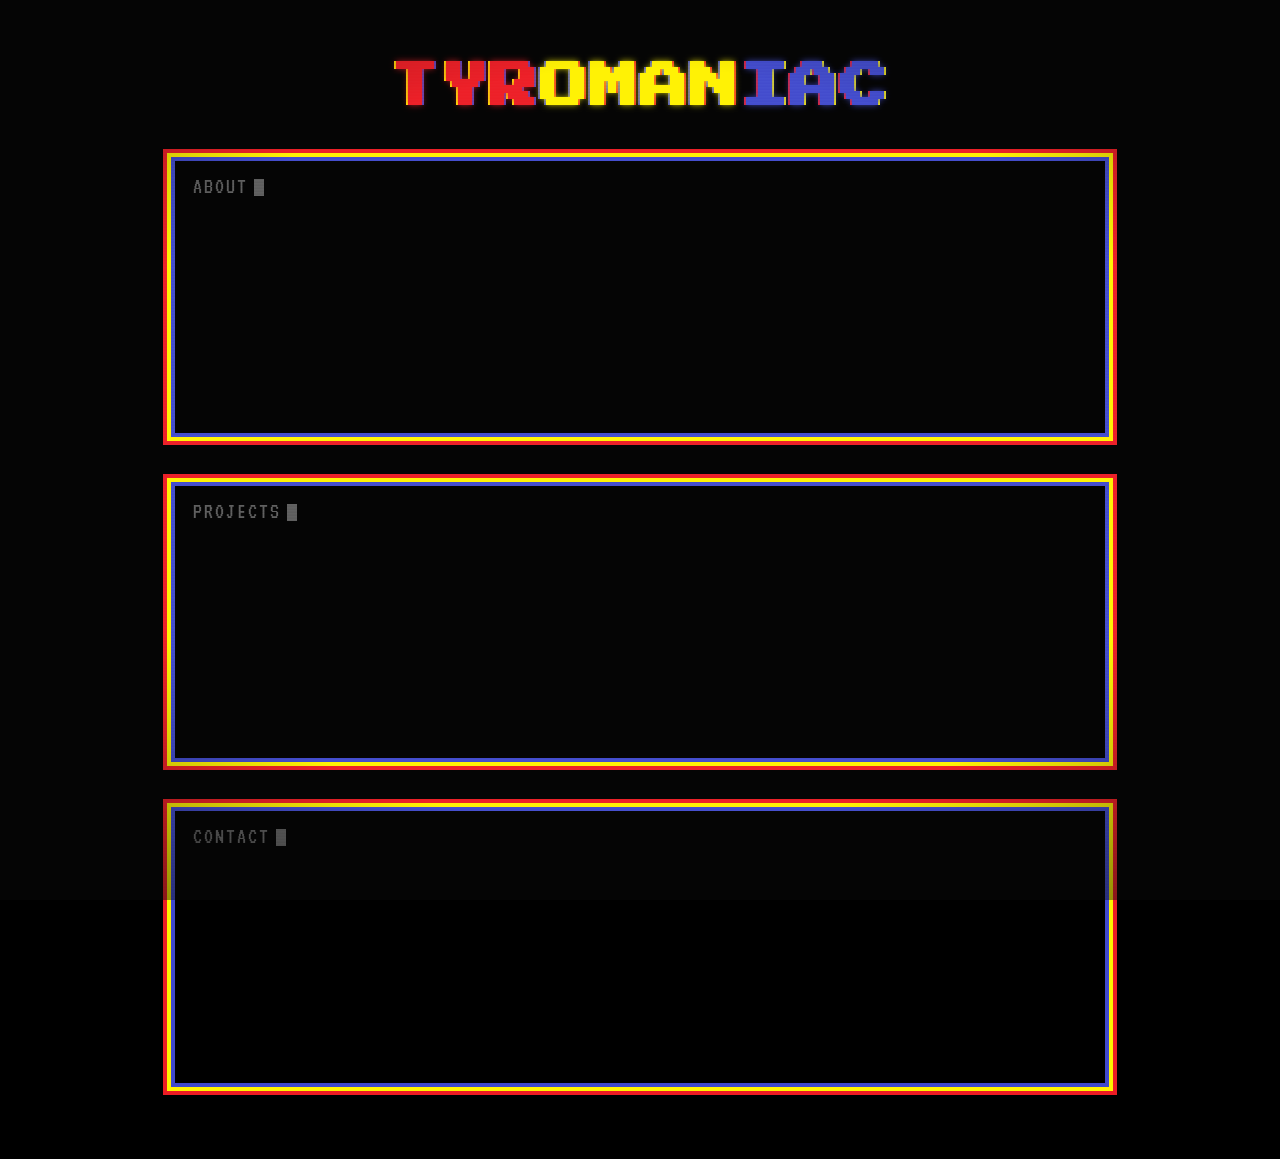
==== index.html @ f8b8413a "second commit" ====
<!DOCTYPE html>
<html lang="en">
<head>
  <meta charset="UTF-8">
  <meta name="viewport" content="width=device-width, initial-scale=1.0">
  <title>MAIN</title>
  <link href="https://fonts.googleapis.com/css2?family=Press+Start+2P&family=VT323&display=swap" rel="stylesheet">
  <link rel="stylesheet" href="styles/stylesheet.css">
</head>
<body>

  <div class="overlay scanlines"></div>
  <div class="overlay vignette"></div>
  <div class="overlay flicker"></div>

  <div class="page">
    <h1 class="title">
      <span class="c-red">TYR</span><span class="c-yellow">OMAN</span><span class="c-blue">IAC</span>
    </h1>

    <div class="box">
      <div class="label">ABOUT<span class="cursor"></span></div>
    </div>

    <div class="box">
      <div class="label">PROJECTS<span class="cursor"></span></div>
    </div>

    <div class="box">
      <div class="label">CONTACT<span class="cursor"></span></div>
    </div>
  </div>

</body>
</html>
---- styles/stylesheet.css ----
:root{
    --red:    #ED1C24;
    --yellow: #FFF200;
    --blue:   #3F48CC;
    --black:  #000000;
    --dim:    #5a5a5a;
  }

  *{ box-sizing: border-box; }

  html,body{
    margin:0;
    padding:0;
    background: var(--black);
    min-height:100vh;
  }

  body{
    position:relative;
    font-family:'VT323', monospace;
    color:#ccc;
    overflow-x:hidden;
  }

  /* ---------- FULL-PAGE CRT OVERLAYS ---------- */
  /* These are fixed to the viewport, not to any panel, so the whole
     browser window reads as one screen rather than a tile floating on a page. */

  .overlay{
    position:fixed;
    inset:0;
    pointer-events:none;
    z-index:50;
  }

  .overlay.scanlines{
    background: repeating-linear-gradient(
      to bottom,
      rgba(255,255,255,0.05) 0px,
      rgba(255,255,255,0.05) 1px,
      rgba(0,0,0,0) 2px,
      rgba(0,0,0,0) 3px
    );
    mix-blend-mode: overlay;
    animation: scan 8s linear infinite;
  }

  .overlay.vignette{
    background: radial-gradient(ellipse at center, rgba(0,0,0,0) 60%, rgba(0,0,0,0.6) 100%);
  }

  .overlay.flicker{
    background: rgba(255,255,255,0.02);
    animation: flicker 6s infinite;
  }

  @keyframes scan{
    0%{ background-position-y: 0; }
    100%{ background-position-y: 100px; }
  }

  @keyframes flicker{
    0%, 96%, 100%{ opacity: 0; }
    97%{ opacity: 1; }
    98%{ opacity: 0.3; }
    99%{ opacity: 0.8; }
  }

  /* ---------- PAGE CONTENT ---------- */
  .page{
    max-width:1040px;
    margin: 0 auto;
    padding: 5vh 4vw 8vh;
    animation: powerOn 1.1s ease-out both;
    transform-origin: center;
  }

  @keyframes powerOn{
    0%{ transform: scaleY(0.02); opacity:0; filter: brightness(3); }
    40%{ transform: scaleY(1.02); opacity:1; }
    55%{ transform: scaleY(0.98); }
    70%{ transform: scaleY(1); filter: brightness(1.4); }
    100%{ transform: scaleY(1); filter: brightness(1); }
  }

  /* ---------- TITLE ---------- */
  h1.title{
    font-family:'Press Start 2P', monospace;
    text-align:center;
    font-size: clamp(1.4rem, 5.4vw, 3rem);
    letter-spacing: 2px;
    margin: 1vh 0 4vh;
    line-height:1.4;
    user-select:none;
  }

  .c-red    { color: var(--red);    text-shadow: 0 0 6px rgba(237,28,36,0.7), 2px 0 var(--blue), -2px 0 var(--yellow); }
  .c-yellow { color: var(--yellow); text-shadow: 0 0 6px rgba(255,242,0,0.7), 2px 0 var(--red),  -2px 0 var(--blue); }
  .c-blue   { color: var(--blue);   text-shadow: 0 0 6px rgba(63,72,204,0.8),  2px 0 var(--yellow),-2px 0 var(--red); }

  /* ---------- CONTENT BOXES ---------- */
  .box{
    position:relative;
    width:100%;
    min-height: clamp(140px, 26vw, 280px);
    background: var(--black);
    border: 4px solid var(--blue);
    box-shadow:
      0 0 0 4px var(--yellow),
      0 0 0 8px var(--red);
    margin: 0 0 5vh;
  }

  .box:last-child{ margin-bottom: 0; }

  .box .label{
    position:absolute;
    top: 14px;
    left: 18px;
    font-size: 1.4rem;
    letter-spacing: 2px;
    color: var(--dim);
  }

  .box .cursor{
    display:inline-block;
    width: 10px;
    height: 1.1rem;
    background: var(--dim);
    margin-left: 6px;
    vertical-align: -3px;
    animation: blink 1s step-end infinite;
  }

  @keyframes blink{
    0%, 49%{ opacity:1; }
    50%, 100%{ opacity:0; }
  }

  @media (prefers-reduced-motion: reduce){
    .page, .overlay.flicker, .overlay.scanlines, .box .cursor{ animation: none !important; }
  }
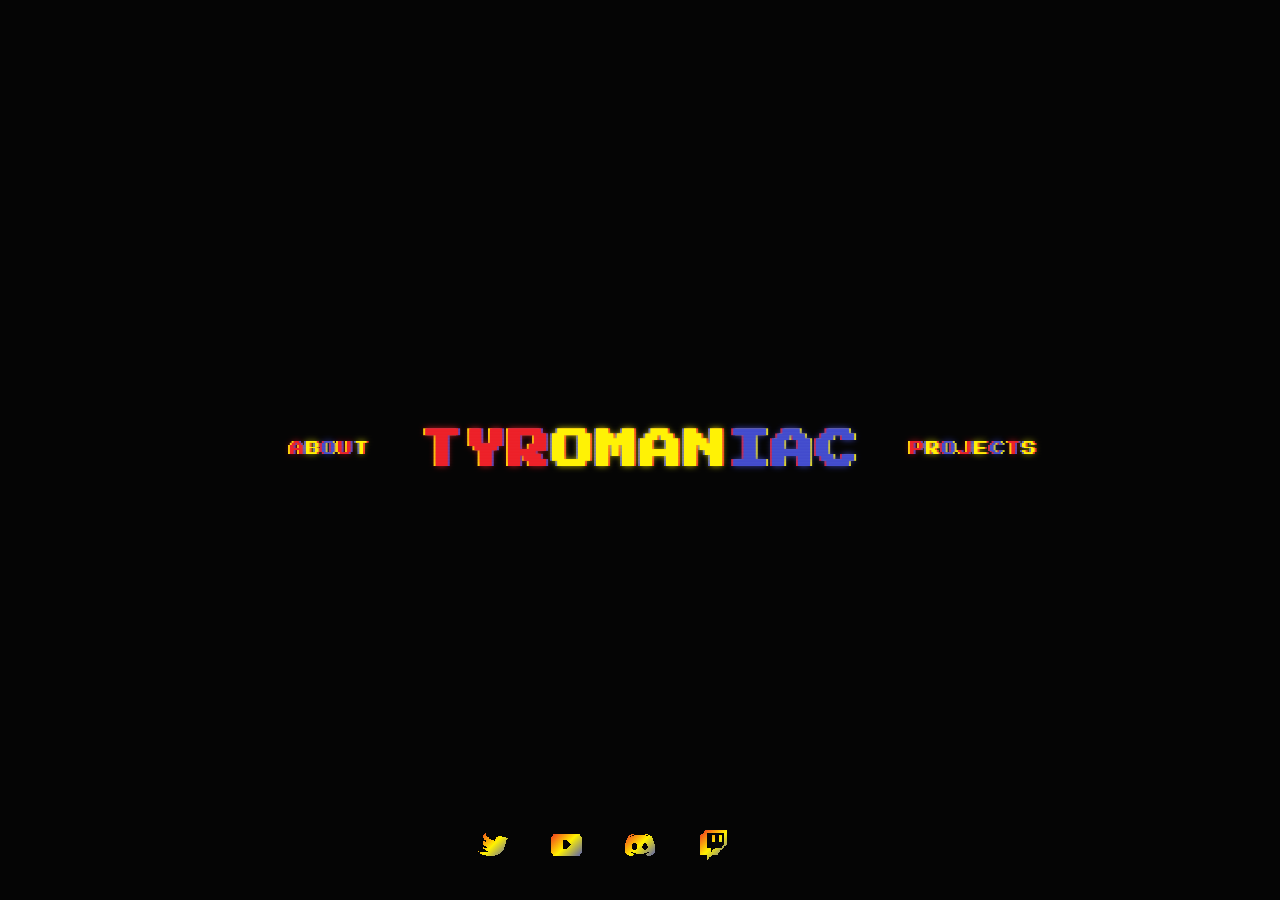
==== commit c15d962d: "final for today, im tired" ====
--- a/index.html
+++ b/index.html
@@ -1,11 +1,299 @@
 <!DOCTYPE html>
 <html lang="en">
 <head>
-  <meta charset="UTF-8">
-  <meta name="viewport" content="width=device-width, initial-scale=1.0">
-  <title>MAIN</title>
-  <link href="https://fonts.googleapis.com/css2?family=Press+Start+2P&family=VT323&display=swap" rel="stylesheet">
-  <link rel="stylesheet" href="styles/stylesheet.css">
+<meta charset="UTF-8">
+<meta name="viewport" content="width=device-width, initial-scale=1.0">
+<title>MAIN</title>
+<link rel="icon" type="image/x-icon" href="assets/favicon.png">
+<link href="https://fonts.googleapis.com/css2?family=Press+Start+2P&family=VT323&display=swap" rel="stylesheet">
+<style>
+  :root{
+    --red:    #ED1C24;
+    --yellow: #FFF200;
+    --blue:   #3F48CC;
+    --black:  #000000;
+    --dim:    #5a5a5a;
+  }
+
+  *{ box-sizing: border-box; }
+
+  html,body{
+    margin:0;
+    padding:0;
+    background: var(--black);
+    min-height:100vh;
+  }
+
+  body{
+    position:relative;
+    font-family:'VT323', monospace;
+    color:#ccc;
+    overflow-x:hidden;
+  }
+
+  /* ---------- FULL-PAGE CRT OVERLAYS ---------- */
+  .overlay{
+    position:fixed;
+    inset:0;
+    pointer-events:none;
+    z-index:50;
+  }
+
+  .overlay.scanlines{
+    background: repeating-linear-gradient(
+      to bottom,
+      rgba(255,255,255,0.05) 0px,
+      rgba(255,255,255,0.05) 1px,
+      rgba(0,0,0,0) 2px,
+      rgba(0,0,0,0) 3px
+    );
+    mix-blend-mode: overlay;
+    animation: scan 8s linear infinite;
+  }
+
+  .overlay.vignette{
+    background: radial-gradient(ellipse at center, rgba(0,0,0,0) 60%, rgba(0,0,0,0.6) 100%);
+  }
+
+  .overlay.flicker{
+    background: rgba(255,255,255,0.02);
+    animation: flicker 6s infinite;
+  }
+
+  @keyframes scan{
+    0%{ background-position-y: 0; }
+    100%{ background-position-y: 100px; }
+  }
+
+  @keyframes flicker{
+    0%, 96%, 100%{ opacity: 0; }
+    97%{ opacity: 1; }
+    98%{ opacity: 0.3; }
+    99%{ opacity: 0.8; }
+  }
+
+  /* ---------- PAGE CONTENT ---------- */
+  .page{
+    max-width:1200px;
+    margin: 0 auto;
+    padding: 6vh 4vw;
+    min-height: 100vh;
+    display:flex;
+    flex-direction:column;
+    justify-content:center;
+    animation: powerOn 1.1s ease-out both;
+    transform-origin: center;
+  }
+
+  @keyframes powerOn{
+    0%{ transform: scaleY(0.02); opacity:0; filter: brightness(3); }
+    40%{ transform: scaleY(1.02); opacity:1; }
+    55%{ transform: scaleY(0.98); }
+    70%{ transform: scaleY(1); filter: brightness(1.4); }
+    100%{ transform: scaleY(1); filter: brightness(1); }
+  }
+
+  /* ---------- TOP NAV: word / title / word ---------- */
+  .topnav{
+    display:grid;
+    grid-template-columns: 1fr auto 1fr;
+    grid-template-areas: "left title right";
+    align-items:center;
+    gap: clamp(1rem, 4vw, 3rem);
+  }
+
+  h1.title{
+    grid-area:title;
+    font-family:'Press Start 2P', monospace;
+    text-align:center;
+    font-size: clamp(1.2rem, 4.6vw, 2.6rem);
+    letter-spacing: 2px;
+    line-height:1.4;
+    margin:0;
+    user-select:none;
+  }
+
+  .c-red    { color: var(--red);    text-shadow: 0 0 6px rgba(237,28,36,0.7), 2px 0 var(--blue), -2px 0 var(--yellow); }
+  .c-yellow { color: var(--yellow); text-shadow: 0 0 6px rgba(255,242,0,0.7), 2px 0 var(--red),  -2px 0 var(--blue); }
+  .c-blue   { color: var(--blue);   text-shadow: 0 0 6px rgba(63,72,204,0.8),  2px 0 var(--yellow),-2px 0 var(--red); }
+
+  .nav-word{
+    background:none;
+    border:none;
+    padding:6px 2px;
+    cursor:pointer;
+    font-family:'Press Start 2P', monospace;
+    font-size: clamp(0.6rem, 1.6vw, 0.9rem);
+    letter-spacing:2px;
+    line-height:1.6;
+    text-align:center;
+    -webkit-tap-highlight-color: transparent;
+    transition: filter 0.15s ease, transform 0.15s ease;
+  }
+  .nav-word.left{ grid-area:left; justify-self:end; }
+  .nav-word.right{ grid-area:right; justify-self:start; }
+
+  .nav-word:hover, .nav-word:focus-visible{
+    filter: brightness(1.4);
+    transform: translateY(-2px);
+  }
+
+  .nav-word.active{
+    text-decoration: underline;
+    text-underline-offset: 6px;
+  }
+
+  @media (max-width: 640px){
+    .topnav{
+      grid-template-columns: 1fr 1fr;
+      grid-template-areas:
+        "title title"
+        "left  right";
+      row-gap: 2rem;
+    }
+    .nav-word.left{ justify-self:center; }
+    .nav-word.right{ justify-self:center; }
+  }
+
+  /* ---------- POPUP BOX ---------- */
+  .backdrop{
+    position:fixed;
+    inset:0;
+    background: rgba(0,0,0,0.7);
+    z-index:90;
+    opacity:0;
+    pointer-events:none;
+    transition: opacity 0.25s ease;
+  }
+  .backdrop.open{
+    opacity:1;
+    pointer-events:auto;
+  }
+
+  .popup{
+    position:fixed;
+    top:50%;
+    left:50%;
+    transform: translate(-50%,-50%) scale(0.94);
+    width:min(640px, 88vw);
+    max-height:78vh;
+    overflow-y:auto;
+    background: var(--black);
+    border: 4px solid var(--blue);
+    box-shadow:
+      0 0 0 4px var(--yellow),
+      0 0 0 8px var(--red);
+    z-index:100;
+    opacity:0;
+    pointer-events:none;
+    transition: opacity 0.25s ease, transform 0.25s ease;
+    padding: 2.4rem 1.6rem 1.6rem;
+  }
+  .popup.open{
+    opacity:1;
+    transform: translate(-50%,-50%) scale(1);
+    pointer-events:auto;
+  }
+
+  .popup .close-btn{
+    position:absolute;
+    top:8px;
+    right:12px;
+    background:none;
+    border:none;
+    color: var(--dim);
+    font-family:'Press Start 2P', monospace;
+    font-size:1rem;
+    cursor:pointer;
+    line-height:1;
+    padding:6px;
+  }
+  .popup .close-btn:hover{ color:#fff; }
+
+  .popup h2{
+    font-family:'Press Start 2P', monospace;
+    font-size:1rem;
+    letter-spacing:2px;
+    margin: 0 0 1.2rem;
+  }
+
+  .popup p{
+    font-size:1.3rem;
+    line-height:1.5;
+    color:#ccc;
+    margin:0 0 1rem;
+  }
+
+  /* ---------- SOCIAL ICONS ---------- */
+  .socials{
+    position:fixed;
+    left:0;
+    right:0;
+    bottom: clamp(1rem, 4vh, 2.4rem);
+    display:flex;
+    justify-content:center;
+    align-items:center;
+    gap: clamp(1.2rem, 4vw, 2.2rem);
+    z-index:60;
+  }
+
+  .social-icon{
+    display:inline-flex;
+    align-items:center;
+    justify-content:center;
+    width:2.4rem;
+    height:2.4rem;
+    text-decoration:none;
+    transition: transform 0.15s ease, filter 0.15s ease;
+  }
+
+  .social-icon:hover, .social-icon:focus-visible{
+    transform: translateY(-3px) scale(1.1);
+  }
+
+  .icon-mask{
+    display:block;
+    width: 1.9rem;
+    height: 1.9rem;
+    background: linear-gradient(135deg, var(--red) 0%, var(--yellow) 50%, var(--blue) 100%);
+    -webkit-mask-image: var(--icon);
+    mask-image: var(--icon);
+    -webkit-mask-size: contain;
+    mask-size: contain;
+    -webkit-mask-repeat: no-repeat;
+    mask-repeat: no-repeat;
+    -webkit-mask-position: center;
+    mask-position: center;
+    image-rendering: pixelated;
+    image-rendering: crisp-edges;
+  }
+
+  .social-icon.secret{
+    opacity:0;
+    pointer-events:none;
+    transition: opacity 0.5s ease;
+  }
+  .social-icon.secret.revealed{
+    opacity:1;
+    pointer-events:auto;
+  }
+
+  #secretSpot{
+    position:fixed;
+    top: 47px;
+    left: 133px;
+    width: 46px;
+    height: 58px;
+    z-index:55;
+    cursor:default;
+    background:transparent;
+  }
+
+  @media (prefers-reduced-motion: reduce){
+    .page, .overlay.flicker, .overlay.scanlines{ animation: none !important; }
+    .popup, .backdrop, .nav-word, .social-icon{ transition: none !important; }
+  }
+</style>
 </head>
 <body>
 
@@ -14,22 +302,120 @@
   <div class="overlay flicker"></div>
 
   <div class="page">
-    <h1 class="title">
-      <span class="c-red">TYR</span><span class="c-yellow">OMAN</span><span class="c-blue">IAC</span>
-    </h1>
-
-    <div class="box">
-      <div class="label">ABOUT<span class="cursor"></span></div>
-    </div>
-
-    <div class="box">
-      <div class="label">PROJECTS<span class="cursor"></span></div>
-    </div>
-
-    <div class="box">
-      <div class="label">CONTACT<span class="cursor"></span></div>
+    <div class="topnav">
+      <button class="nav-word left tri-text" data-target="about">ABOUT</button>
+
+      <h1 class="title">
+        <span class="c-red">TYR</span><span class="c-yellow">OMAN</span><span class="c-blue">IAC</span>
+      </h1>
+
+      <button class="nav-word right tri-text" data-target="projects">PROJECTS</button>
     </div>
   </div>
 
+  <footer class="socials">
+    <a class="social-icon" href="https://twitter.com/teawithtiger_" target="_blank" rel="noopener" aria-label="Twitter">
+      <span class="icon-mask" style="--icon:url('assets/twitter-logo.png');"></span>
+    </a>
+    <a class="social-icon" href="https://www.youtube.com/@teawithtiger_" target="_blank" rel="noopener" aria-label="YouTube">
+      <span class="icon-mask" style="--icon:url('assets/youtube-logo.png');"></span>
+    </a>
+    <a class="social-icon" href="https://discord.com/invite/DxAtuN2EuC" target="_blank" rel="noopener" aria-label="Discord">
+      <span class="icon-mask" style="--icon:url('assets/discord-logo.png');"></span>
+    </a>
+    <a class="social-icon" href="https://twitch.tv/teawithtiger" target="_blank" rel="noopener" aria-label="Twitch">
+      <span class="icon-mask" style="--icon:url('assets/twitch-logo.png');"></span>
+    </a>
+    <a class="social-icon secret" href="#" target="_blank" rel="noopener" aria-label="???" tabindex="-1">
+      <span class="icon-mask" style="--icon:url('assets/secret-logo.png');"></span>
+    </a>
+  </footer>
+
+  <div id="secretSpot" aria-hidden="true"></div>
+
+  <div class="backdrop" id="backdrop"></div>
+  <div class="popup" id="popup" role="dialog" aria-modal="true" aria-hidden="true">
+    <button class="close-btn" id="closeBtn" aria-label="Close">&times;</button>
+    <h2 id="popupTitle"></h2>
+    <div id="popupContent"></div>
+  </div>
+
+<script>
+  const sections = {
+    about: {
+      title: "ABOUT",
+      html: "<p>Placeholder about text goes here.</p>"
+    },
+    projects: {
+      title: "PROJECTS",
+      html: "<p>Placeholder project list goes here.</p>"
+    }
+  };
+
+  // Cycle r/y/b palette
+
+  function colorize(el){
+    const text = el.textContent;
+    const colors = ['c-red','c-yellow','c-blue'];
+    el.innerHTML = [...text].map((ch, i) =>
+      `<span class="${colors[i % 3]}">${ch}</span>`
+    ).join('');
+  }
+  document.querySelectorAll('.tri-text').forEach(colorize);
+
+  const popup      = document.getElementById('popup');
+  const backdrop    = document.getElementById('backdrop');
+  const popupTitle  = document.getElementById('popupTitle');
+  const popupContent= document.getElementById('popupContent');
+  const closeBtn    = document.getElementById('closeBtn');
+  const navWords    = document.querySelectorAll('.nav-word');
+
+  let currentKey = null;
+
+  function openSection(key, btn){
+    if(currentKey === key && popup.classList.contains('open')){
+      closePopup();
+      return;
+    }
+    const data = sections[key];
+    if(!data) return;
+
+    popupTitle.textContent = data.title;
+    popupContent.innerHTML = data.html;
+    currentKey = key;
+
+    popup.classList.add('open');
+    popup.setAttribute('aria-hidden','false');
+    backdrop.classList.add('open');
+
+    navWords.forEach(w => w.classList.remove('active'));
+    btn.classList.add('active');
+  }
+
+  function closePopup(){
+    popup.classList.remove('open');
+    popup.setAttribute('aria-hidden','true');
+    backdrop.classList.remove('open');
+    navWords.forEach(w => w.classList.remove('active'));
+    currentKey = null;
+  }
+
+  navWords.forEach(btn=>{
+    btn.addEventListener('click', () => openSection(btn.dataset.target, btn));
+  });
+
+  closeBtn.addEventListener('click', closePopup);
+  backdrop.addEventListener('click', closePopup);
+  document.addEventListener('keydown', (e) => {
+    if(e.key === 'Escape') closePopup();
+  });
+
+  const secretSpot = document.getElementById('secretSpot');
+  const secretIcon = document.querySelector('.social-icon.secret');
+  secretSpot.addEventListener('click', () => {
+    secretIcon.classList.add('revealed');
+    secretIcon.removeAttribute('tabindex');
+  });
+</script>
 </body>
 </html>
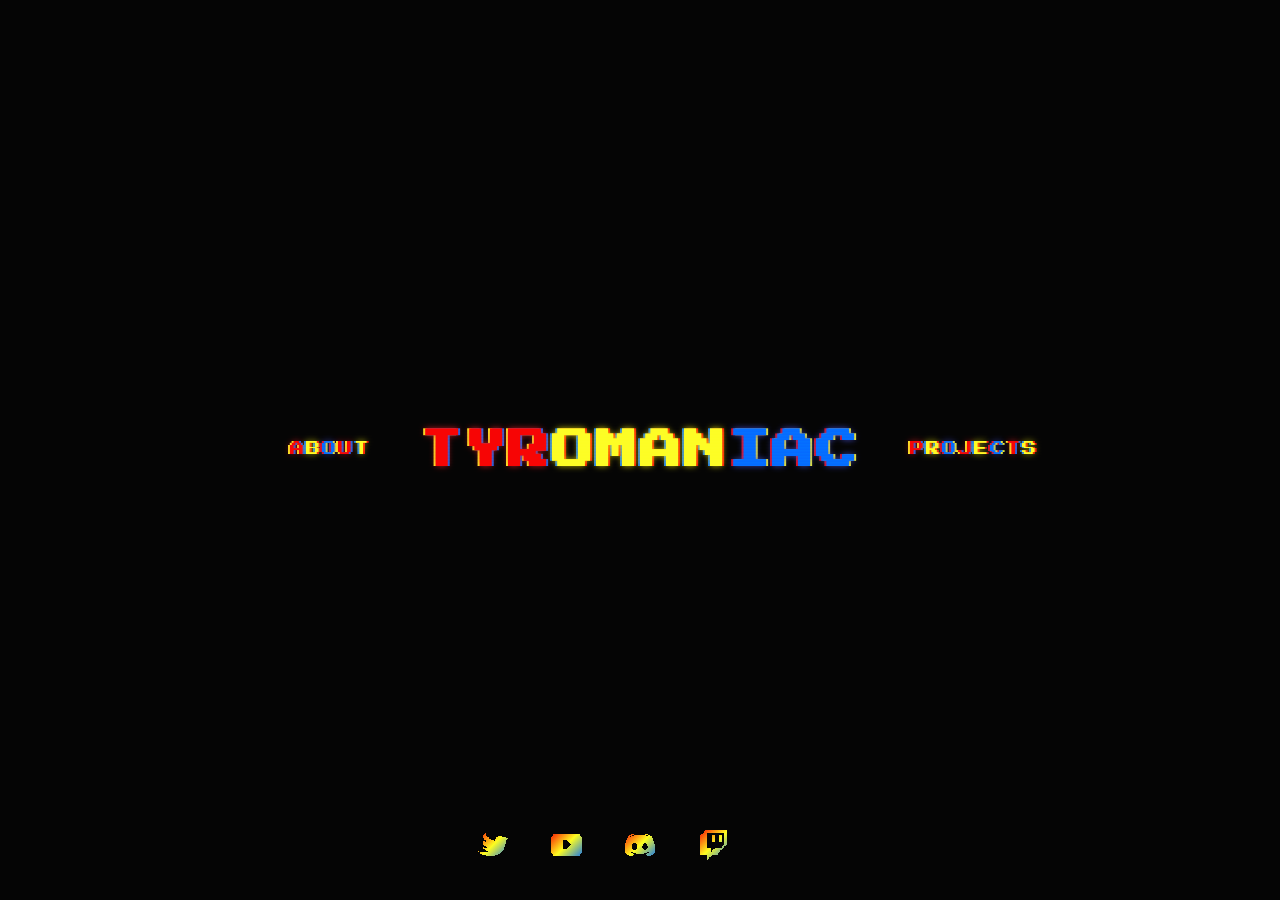
==== commit 122c3bda: "updated colors" ====
--- a/index.html
+++ b/index.html
@@ -4,13 +4,13 @@
 <meta charset="UTF-8">
 <meta name="viewport" content="width=device-width, initial-scale=1.0">
 <title>MAIN</title>
-<link rel="icon" type="image/x-icon" href="assets/favicon.png">
+<link rel="icon" type="image/x-icon" href="assets/favicon.ico">
 <link href="https://fonts.googleapis.com/css2?family=Press+Start+2P&family=VT323&display=swap" rel="stylesheet">
 <style>
   :root{
-    --red:    #ED1C24;
-    --yellow: #FFF200;
-    --blue:   #3F48CC;
+    --red:    #f70000;
+    --yellow: #FDFD20;
+    --blue:   #0069FF;
     --black:  #000000;
     --dim:    #5a5a5a;
   }
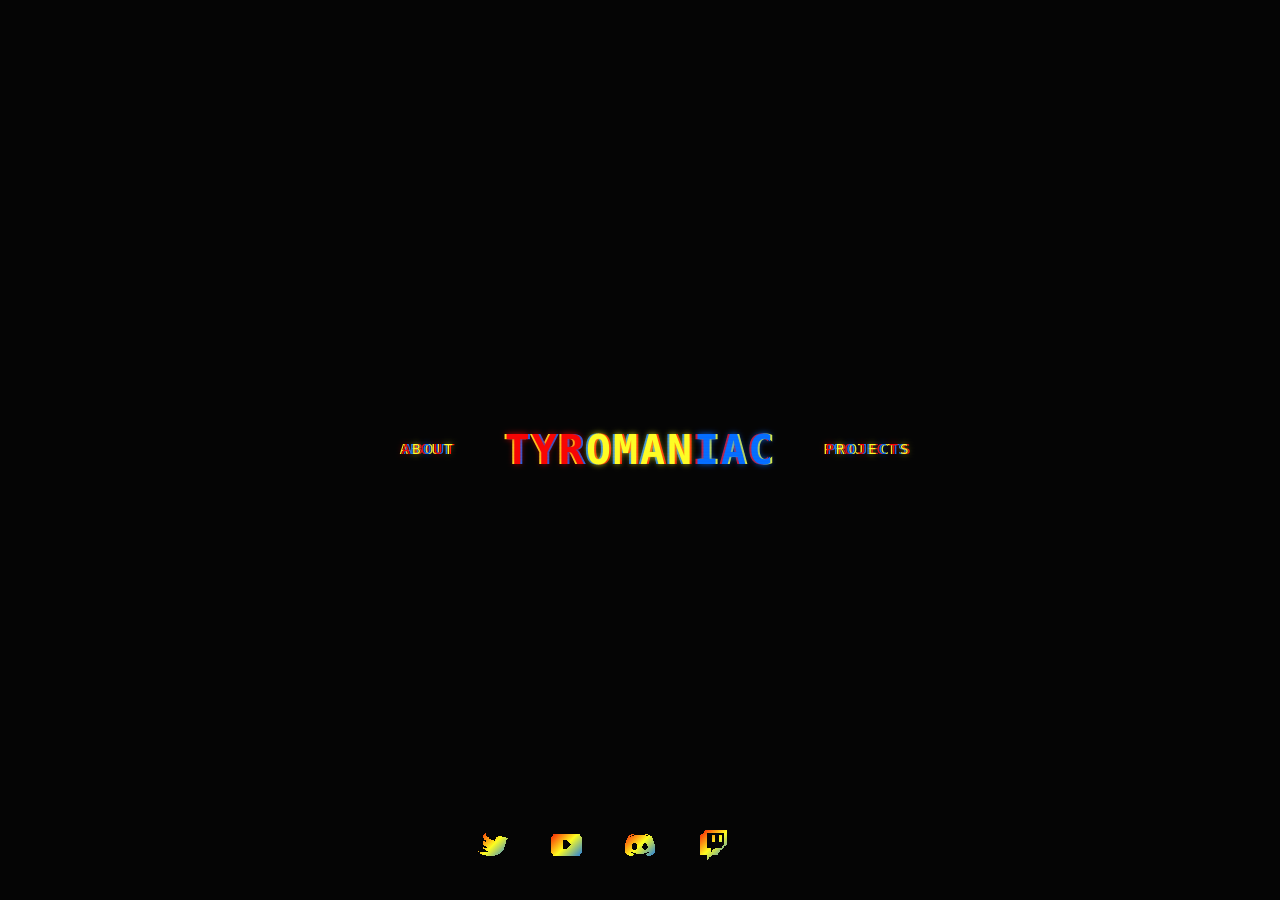
==== commit 96127c11: "buncha stuff" ====
--- a/index.html
+++ b/index.html
@@ -5,7 +5,8 @@
 <meta name="viewport" content="width=device-width, initial-scale=1.0">
 <title>MAIN</title>
 <link rel="icon" type="image/x-icon" href="assets/favicon.ico">
-<link href="https://fonts.googleapis.com/css2?family=Press+Start+2P&family=VT323&display=swap" rel="stylesheet">
+<link href="https://fonts.googleapis.com/css2?family=VT323&display=swap" rel="stylesheet">
+<link href="https://fonts.cdnfonts.com/css/edit-undo-brk" rel="stylesheet">
 <style>
   :root{
     --red:    #f70000;
@@ -104,7 +105,7 @@
 
   h1.title{
     grid-area:title;
-    font-family:'Press Start 2P', monospace;
+    font-family:'Edit Undo BRK', monospace;
     text-align:center;
     font-size: clamp(1.2rem, 4.6vw, 2.6rem);
     letter-spacing: 2px;
@@ -113,16 +114,16 @@
     user-select:none;
   }
 
-  .c-red    { color: var(--red);    text-shadow: 0 0 6px rgba(237,28,36,0.7), 2px 0 var(--blue), -2px 0 var(--yellow); }
-  .c-yellow { color: var(--yellow); text-shadow: 0 0 6px rgba(255,242,0,0.7), 2px 0 var(--red),  -2px 0 var(--blue); }
-  .c-blue   { color: var(--blue);   text-shadow: 0 0 6px rgba(63,72,204,0.8),  2px 0 var(--yellow),-2px 0 var(--red); }
+  .c-red    { color: var(--red);    text-shadow: 0 0 6px color-mix(in srgb, var(--red) 70%, transparent),    2px 0 var(--blue), -2px 0 var(--yellow); }
+  .c-yellow { color: var(--yellow); text-shadow: 0 0 6px color-mix(in srgb, var(--yellow) 70%, transparent), 2px 0 var(--red),  -2px 0 var(--blue); }
+  .c-blue   { color: var(--blue);   text-shadow: 0 0 6px color-mix(in srgb, var(--blue) 80%, transparent),   2px 0 var(--yellow),-2px 0 var(--red); }
 
   .nav-word{
     background:none;
     border:none;
     padding:6px 2px;
     cursor:pointer;
-    font-family:'Press Start 2P', monospace;
+    font-family:'Edit Undo BRK', monospace;
     font-size: clamp(0.6rem, 1.6vw, 0.9rem);
     letter-spacing:2px;
     line-height:1.6;
@@ -202,7 +203,7 @@
     background:none;
     border:none;
     color: var(--dim);
-    font-family:'Press Start 2P', monospace;
+    font-family:'Edit Undo BRK', monospace;
     font-size:1rem;
     cursor:pointer;
     line-height:1;
@@ -211,7 +212,7 @@
   .popup .close-btn:hover{ color:#fff; }
 
   .popup h2{
-    font-family:'Press Start 2P', monospace;
+    font-family:'Edit Undo BRK', monospace;
     font-size:1rem;
     letter-spacing:2px;
     margin: 0 0 1.2rem;
@@ -222,6 +223,83 @@
     line-height:1.5;
     color:#ccc;
     margin:0 0 1rem;
+  }
+
+  .popup .highlight{
+    color: var(--red)
+  }
+
+  .popup .kicker{
+    color: var(--red);
+    font-size:1.1rem;
+    letter-spacing:1px;
+    text-transform:uppercase;
+    margin: 0 0 1rem;
+  }
+
+  .popup a{
+    color: var(--blue);
+    text-decoration: underline;
+    text-underline-offset: 3px;
+    transition: color 0.15s ease;
+  }
+  .popup a:hover, .popup a:focus-visible{
+    color: var(--yellow);
+  }
+
+  .project-list{
+    list-style:none;
+    margin:0;
+    padding:0;
+  }
+  .project-list li{
+    padding: 0 0 1.2rem;
+    margin: 0 0 1.2rem;
+    border-bottom: 1px solid rgba(255,255,255,0.12);
+  }
+  .project-list li:last-child{
+    border-bottom:none;
+    margin-bottom:0;
+    padding-bottom:0;
+  }
+  .project-list h3{
+    font-family:'Edit Undo BRK', monospace;
+    color: var(--red);
+    font-size:1.1rem;
+    letter-spacing:1px;
+    margin:0 0 0.5rem;
+  }
+  .project-list p{
+    margin:0 0 0.6rem;
+  }
+  .project-list a{
+    font-size:1.2rem;
+  }
+
+  .project-links{
+    display:flex;
+    align-items:center;
+    flex-wrap:wrap;
+    gap: 0.4rem 1.2rem;
+    margin-top: 0.2rem;
+  }
+
+  /* Download links get their own look — a small bordered button in the
+     yellow tone, rather than a plain underlined link — so it reads as
+     an action, not just a reference. */
+  .project-links a.download{
+    display:inline-flex;
+    align-items:center;
+    gap:6px;
+    padding: 3px 10px;
+    border: 2px solid var(--yellow);
+    color: var(--yellow);
+    text-decoration: none;
+    transition: background 0.15s ease, color 0.15s ease;
+  }
+  .project-links a.download:hover, .project-links a.download:focus-visible{
+    background: var(--yellow);
+    color: var(--black);
   }
 
   /* ---------- SOCIAL ICONS ---------- */
@@ -326,7 +404,7 @@
     <a class="social-icon" href="https://twitch.tv/teawithtiger" target="_blank" rel="noopener" aria-label="Twitch">
       <span class="icon-mask" style="--icon:url('assets/twitch-logo.png');"></span>
     </a>
-    <a class="social-icon secret" href="#" target="_blank" rel="noopener" aria-label="???" tabindex="-1">
+    <a class="social-icon secret" href="d/" target="_blank" rel="noopener" aria-label="???" tabindex="-1">
       <span class="icon-mask" style="--icon:url('assets/secret-logo.png');"></span>
     </a>
   </footer>
@@ -344,11 +422,26 @@
   const sections = {
     about: {
       title: "ABOUT",
-      html: "<p>Placeholder about text goes here.</p>"
+      html: `
+        <p class="kicker">// currently brewing</p>
+        <p>Hey! My name is <span class="kicker">teawithtiger, Tiger, Tyromaniac</span> or otherwise. I do a lot of creative stuff, wherein I end up making tools to ease my process. I thought I needed a little place to share them, so here they are! If you're interested, go to "Projects" on the right, you will find download links for (almost) any of them.</p>
+        <p>If you have any questions or concerns, catch me on my socials down below, or <a href="mailto:mail@tyromaniac.com">send an email</a>!</p>
+      `
     },
     projects: {
       title: "PROJECTS",
-      html: "<p>Placeholder project list goes here.</p>"
+      html: `
+        <ul class="project-list">
+          <li>
+            <h3>D'Hondt Parliament Calculator</h3>
+            <p>A python-based calculator for parliament seat distributions. Works for any number of seats, parties, votes, etc. Uses the <a target="_blank" rel="noopener noreferrer" href="https://en.wikipedia.org/wiki/D%27Hondt_method">D'Hondt</a> algorithm to assign seats.</p>
+            <div class="project-links">
+              <a href="https://github.com/tyro-maniac/dhondt" target="_blank" rel="noopener">&rarr; view project</a>
+              <a class="download" href="downloads/dhondt.py" download="dhondt.py">&darr; download .py</a>
+            </div>
+          </li>
+        </ul>
+      `
     }
   };
 
